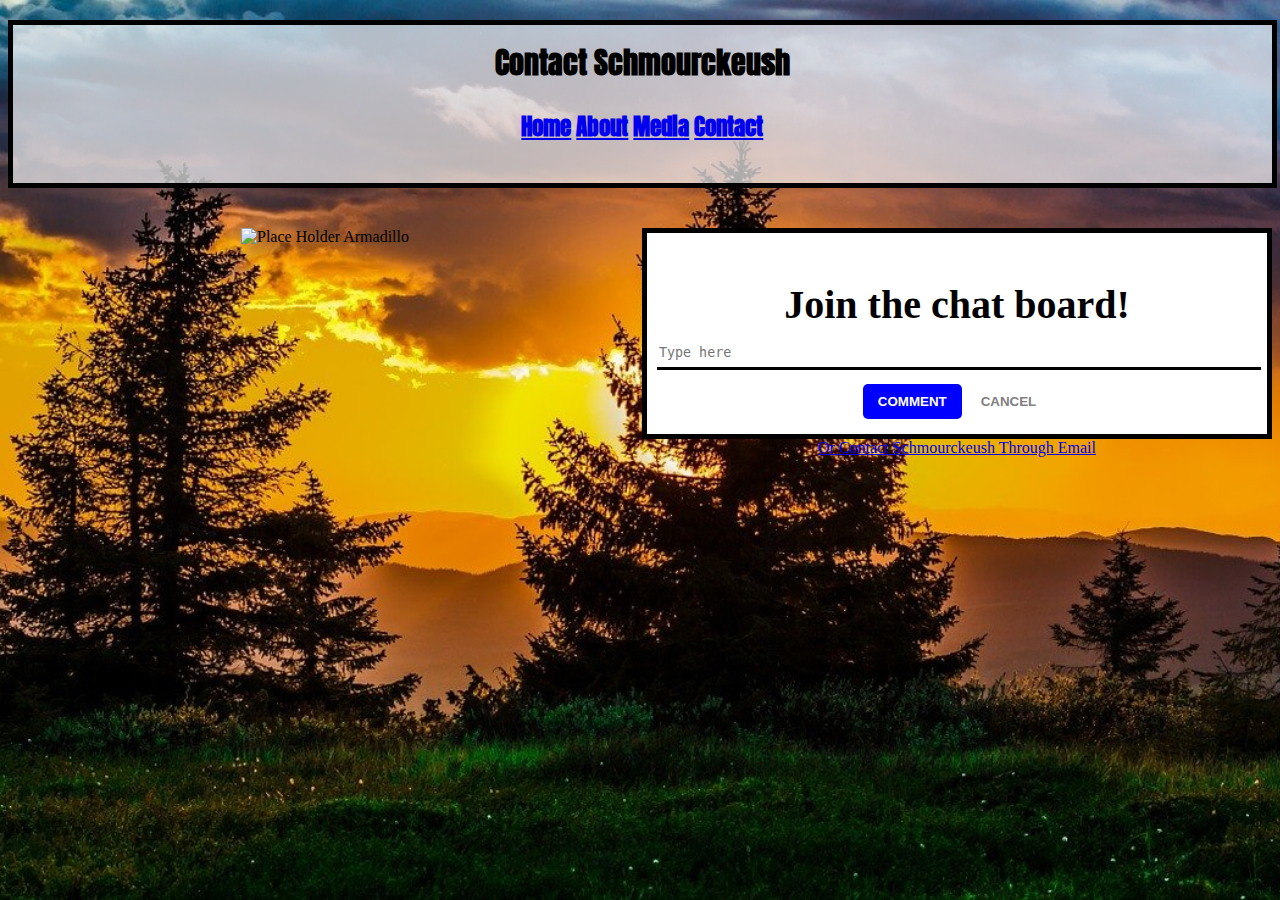
==== contact.html @ 13c5bd9c "Add files via upload" ====
<!DOCTYPE html>
<html lang="en" dir="ltr">
     <head>
          <meta charset="utf-8">
          <title>Schmourckeush Fanpage</title>
          <link rel="stylesheet" href="./main.css">
     </head>
     <body>
          <h1 class="container2">Contact Schmourckeush
               <div class="links">
                    <h3>
                         <a href="index.html">Home</a>
                         <a href="about.html">About</a>
                         <a href="media.html">Media</a>
                         <a href="contact.html">Contact</a>
                    </h3>
               </div>
          </h1>
          <div class="row videoCenter">
               <div class="column">
                    <img width = 75% src="./Images/guitar.jpg" alt="Place Holder Armadillo">
               </div>
               <div class="column textCenter">
                    <div class="container">
                         <h2>Join the chat board!</h2>
                         <form>
                              <textarea placeholder="Type here"></textarea>
                              <div class="button">
                                   <input type="submit" value="Comment">
                                   <button>Cancel</button>
                              </div>
                         </form>
                    </div>
                    <a href = "mailto:luke.rushik@gmail.com?subject = Feedback&body = Message">Or Contact Schmourckeush Through Email</a>
               </div>
          </div>
     </body>
</html>
---- main.css ----
@import url('https://fonts.googleapis.com/css2?family=Shadows+Into+Light&display=swap');
@import url('https://fonts.googleapis.com/css2?family=Anton&display=swap');

body
{
     background-image: url('./Images/pineTreeSunset.jpg');
     background-size: cover;
     background-attachment: fixed;
     background-repeat: no-repeat;
}

h1
{
     /* font-family: 'Shadows Into Light', cursive; */
     font-family: 'Anton', sans-serif;
     font-size: 30px;
     text-align: center;
     /* background-color: black; */
     color: black;

}

h2
{
     text-align: center;
     font-size: 40px;
}

.bkgTrans
{
     background-color: black;
     opacity: 50%;
}


.links
{
     font-size: 20px;
     text-align: center;
     /* margin-right: 3%; */
}

.textCenter
{
     text-align: center;
}

.picSize
{
     width: 100%;
     /* border-radius: 200px; */
}

.mediaPicSize
{
     width: 100%;
     border-radius: 200px;
     filter: grayscale(100%);
     /* box-shadow: 10px 10px grey; */
}

.mediaPicSize:hover
{
     box-shadow: 10px 10px white;
     width: 95%;
     filter: grayscale(0%);
}

.videoCenter
{
     text-align: center;
}

.container2
{
     width: 98%;
     border: 5px solid black;
     padding: 15px 10px;
     background-color: #ffffffaa;
}

.container2 h2
{
     text-align: center;
     margin-bottom: 15px;
}

/* ===================== This is CSS for the comment section ==================== */
.container
{
     width: 600px;
     border: 5px solid black;
     padding: 15px 10px;
     background-color: white;
}

.container h2
{
     text-align: center;
     margin-bottom: 15px;
}

textarea
{
     height: 20px;
     width: 100%;
     border: none;
     border-bottom: 3px solid black;
     background-color: transparent;
     margin-bottom: 10px;
     resize: none;
     outline: none;
}

input[type="submit"], button
{
     padding: 10px 15px;
     border: none;
     outline: none;
     border-radius: 5px;
     text-transform: uppercase;
     font-weight: bold;
     cursor: pointer;
}

input[type="submit"]
{
     color: white;
     background-color: blue;
}

button
{
     color: grey;
     background-color: white;
}

/* ====================== End of comment section CSS ============================ */



.row
{
     display: flex;
}

.column
{
     flex: 25%;
     margin-left: 20px;
     margin-top: 20px;

}
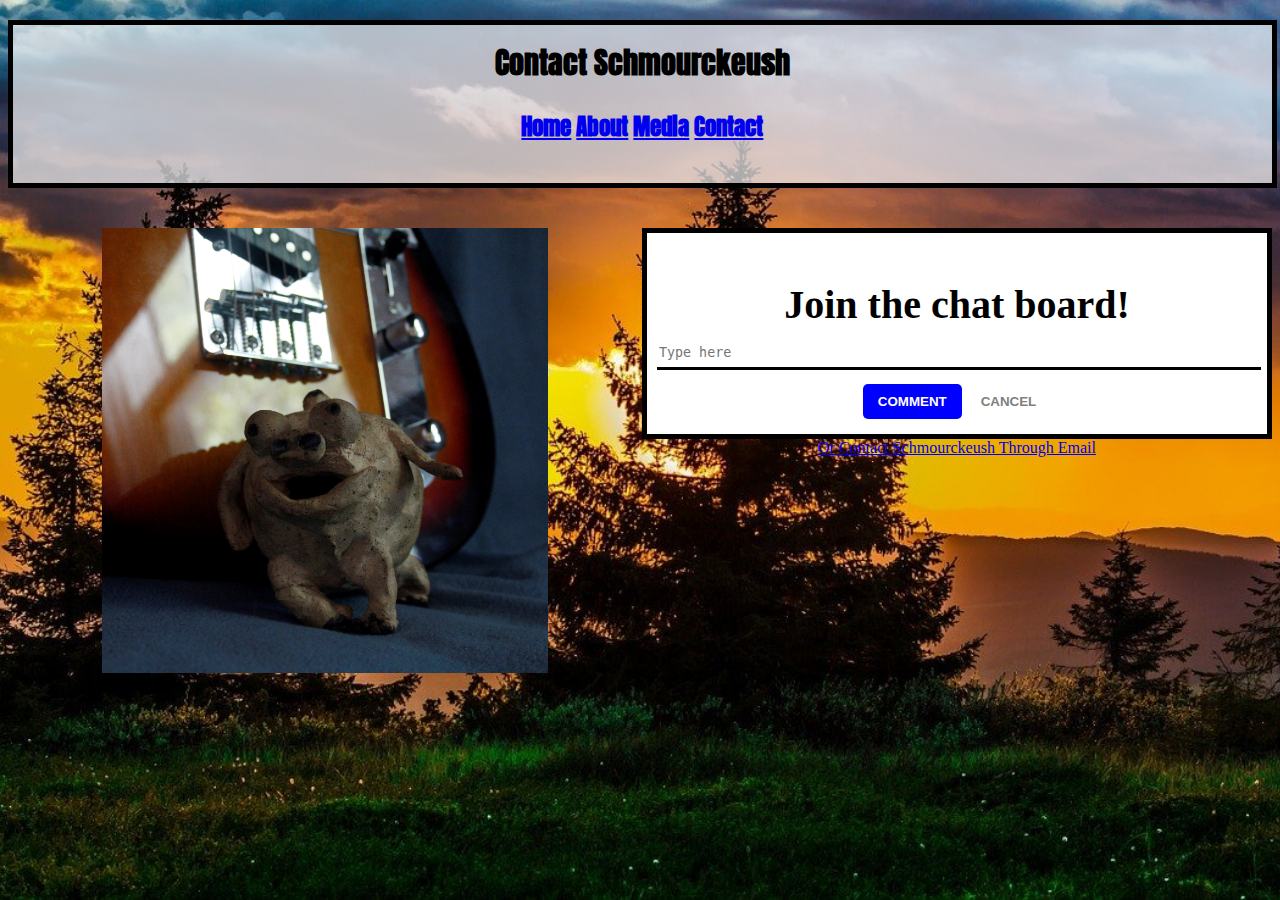
==== commit 7cf8a620: "Add files via upload" ====
--- a/contact.html
+++ b/contact.html
@@ -18,7 +18,7 @@
           </h1>
           <div class="row videoCenter">
                <div class="column">
-                    <img width = 75% src="./Images/guitar.jpg" alt="Place Holder Armadillo">
+                    <img width = 75% src="./Images/guitar.JPG" alt="Place Holder Armadillo">
                </div>
                <div class="column textCenter">
                     <div class="container">
